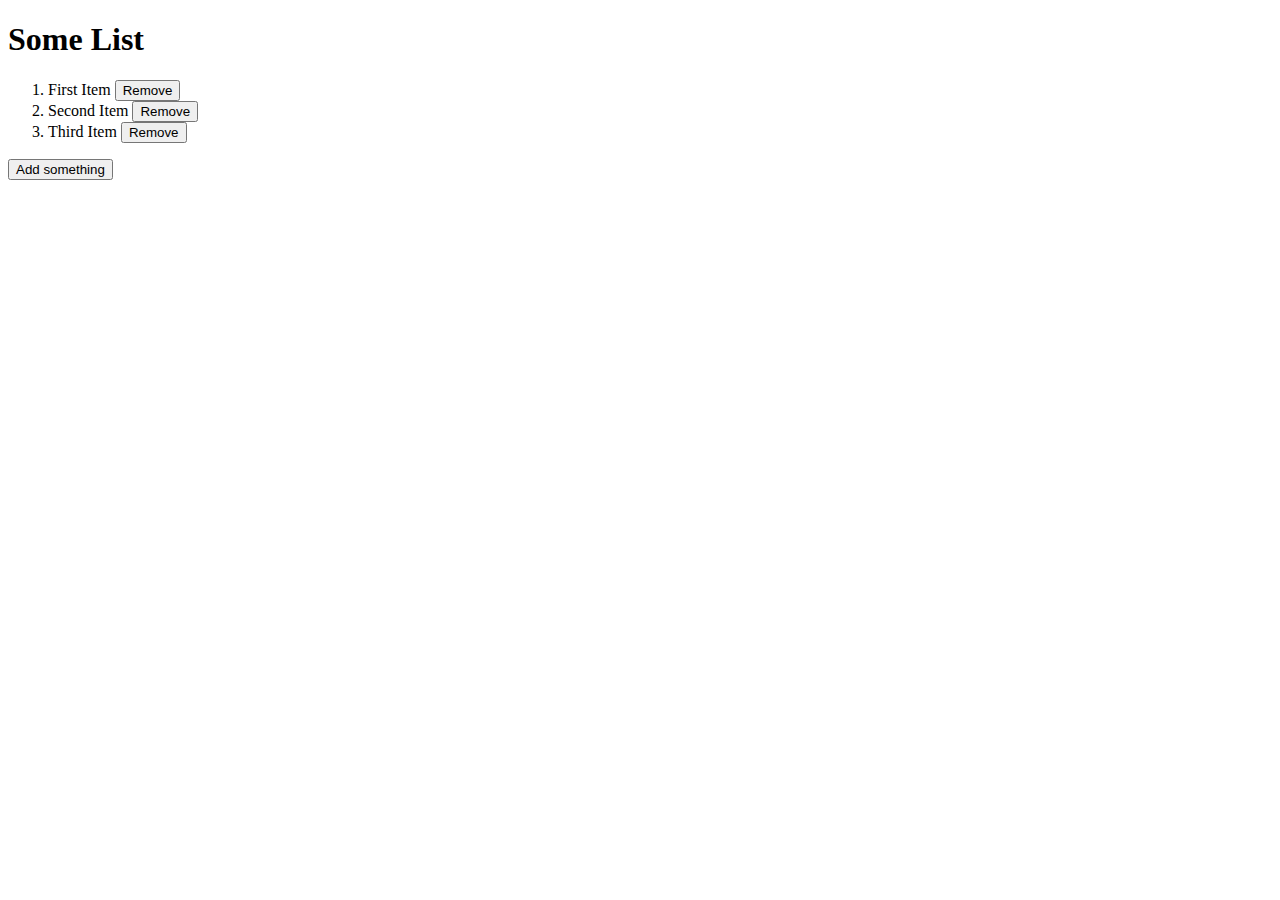
==== dom-manipulation/grow-a-list/index.html @ 10eeb406 "created boilerplate html with a simple list and title" ====
<!DOCTYPE html>
  <head>
    <meta charset="utf-8">
    <meta http-equiv="X-UA-Compatible" content="IE=edge">
    <title></title>
    <meta name="description" content="">
    <meta name="viewport" content="width=device-width, initial-scale=1">
    <link rel="stylesheet" href="index.css">
  </head>
  <body>
    <h1 class="title">Some List</h1>
    <ol id='parent' class='list-container'>
      <li id="1" class="item item-1">First Item <button onclick=''>Remove</button></li>
      <li id="2" class="item item-2">Second Item <button onclick=''>Remove</button></li>
      <li id="3" class="item item-3">Third Item <button onclick=''>Remove</button></li>
    </ol>
    
    <button onclick='test()'>Add something</button>

    <script src="main.js"></script>
  </body>
</html>
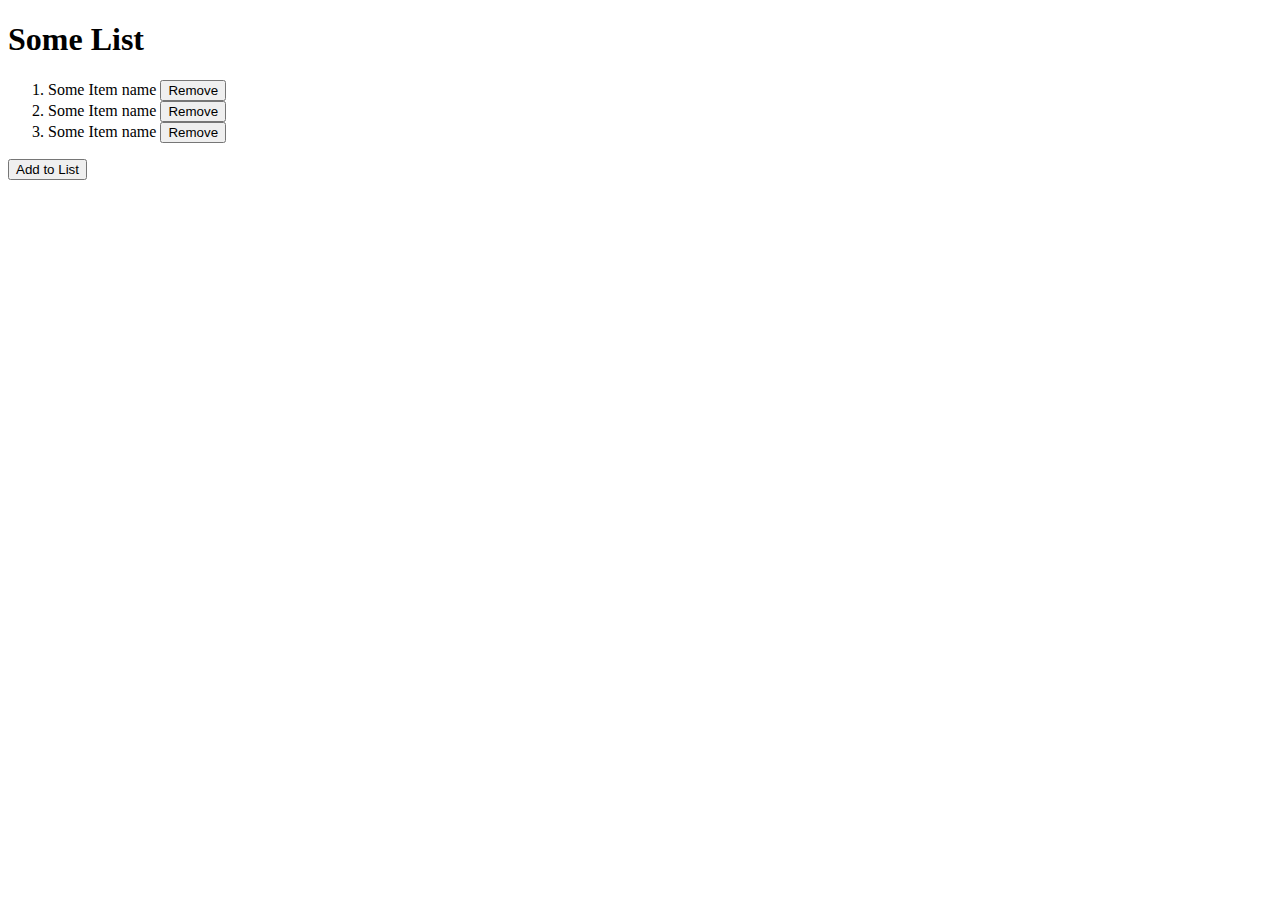
==== commit 83e4aee8: "Added remove feature" ====
--- a/dom-manipulation/grow-a-list/index.html
+++ b/dom-manipulation/grow-a-list/index.html
@@ -10,12 +10,12 @@
   <body>
     <h1 class="title">Some List</h1>
     <ol id='parent' class='list-container'>
-      <li id="1" class="item item-1">First Item <button onclick=''>Remove</button></li>
-      <li id="2" class="item item-2">Second Item <button onclick=''>Remove</button></li>
-      <li id="3" class="item item-3">Third Item <button onclick=''>Remove</button></li>
+      <li id="1" class="item item-1">Some Item name <button onclick='removeLi(this)'>Remove</button></li>
+      <li id="2" class="item item-2">Some Item name <button onclick='removeLi(this)'>Remove</button></li>
+      <li id="3" class="item item-3">Some Item name <button onclick='removeLi(this)'>Remove</button></li>
     </ol>
     
-    <button onclick='test()'>Add something</button>
+    <button onclick='addLi()'>Add to List</button>
 
     <script src="main.js"></script>
   </body>
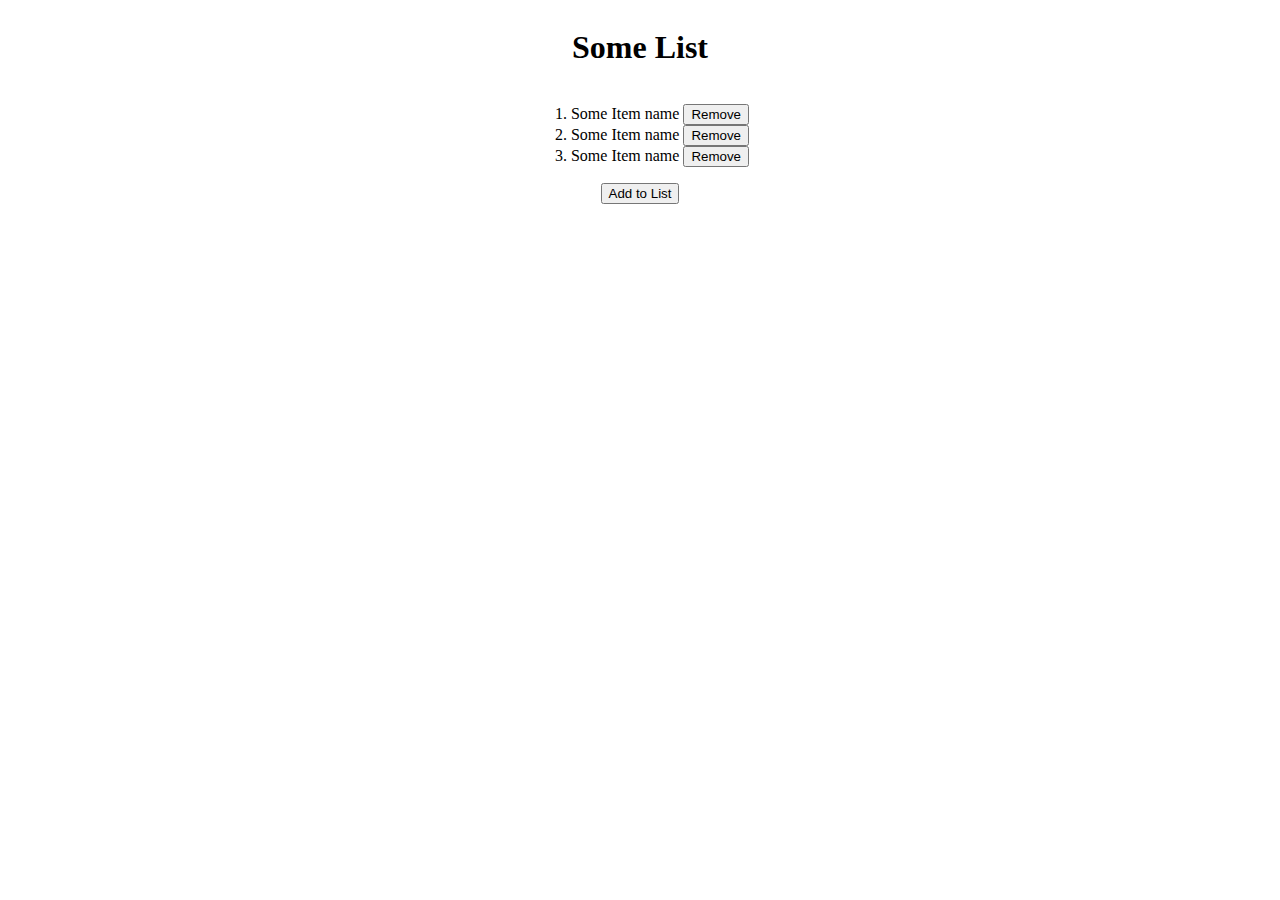
==== commit 6c9c882b: "created containers for styling, just to center it" ====
--- a/dom-manipulation/grow-a-list/index.html
+++ b/dom-manipulation/grow-a-list/index.html
@@ -8,14 +8,18 @@
     <link rel="stylesheet" href="index.css">
   </head>
   <body>
-    <h1 class="title">Some List</h1>
-    <ol id='parent' class='list-container'>
-      <li id="1" class="item item-1">Some Item name <button onclick='removeLi(this)'>Remove</button></li>
-      <li id="2" class="item item-2">Some Item name <button onclick='removeLi(this)'>Remove</button></li>
-      <li id="3" class="item item-3">Some Item name <button onclick='removeLi(this)'>Remove</button></li>
-    </ol>
+    <div class='title-container'>
+      <h1 class="title">Some List</h1>
+    </div>
+    <div class='list-container'>
+      <ol id='parent' class='list'>
+        <li id="1" class="item item-1">Some Item name <button onclick='removeLi(this)'>Remove</button></li>
+        <li id="2" class="item item-2">Some Item name <button onclick='removeLi(this)'>Remove</button></li>
+        <li id="3" class="item item-3">Some Item name <button onclick='removeLi(this)'>Remove</button></li>
+      </ol>
+      <button class='add-btn' onclick='addLi()'>Add to List</button>
+    </div>
     
-    <button onclick='addLi()'>Add to List</button>
 
     <script src="main.js"></script>
   </body>
--- a/dom-manipulation/grow-a-list/index.css
+++ b/dom-manipulation/grow-a-list/index.css
@@ -0,0 +1,6 @@
+.title-container, .list-container {
+  display: flex;
+  justify-content: center;
+  align-items: center;
+  flex-direction: column;
+}
